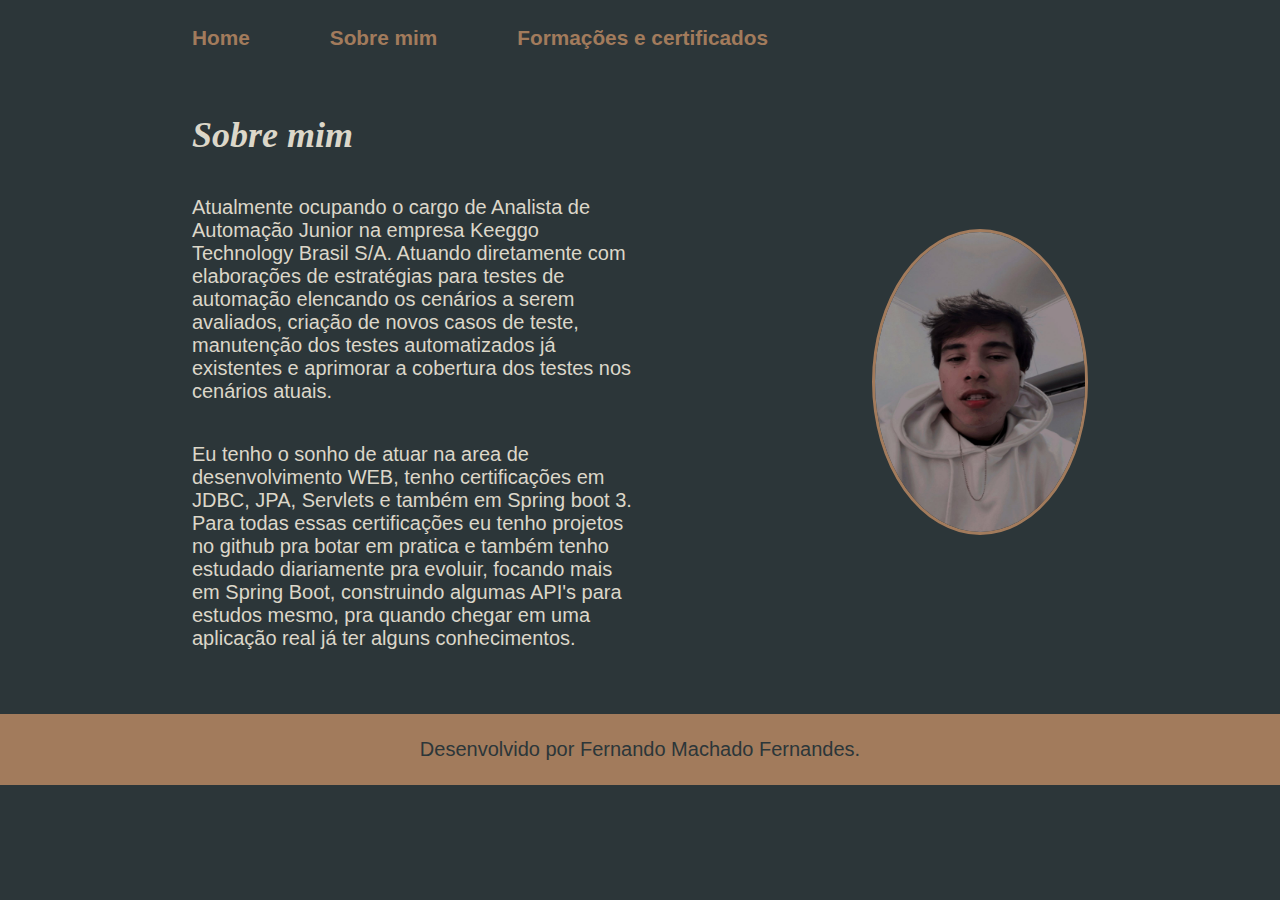
==== about.html @ f9b7d607 "First commit" ====
<!DOCTYPE html>
<html lang="pt-br">
<head>
    <meta charset="UTF-8">
    <meta http-equiv="X-UA-Compatible" content="IE=edge">
    <meta name="viewport" content="width=device-width, initial-scale=1.0">
    <title>Sobre mim</title>
    <link rel="stylesheet" href="./styles/style.css">
</head>
<body>
    <header class="cabecalho">
        <nav class="cabecalho__menu">
            <a class="cabecalho__menu__link" href="index.html">Home</a>
            <a class="cabecalho__menu__link" href="about.html">Sobre mim</a>
            <a class="cabecalho__menu__link" href="certificates.html">Formações e certificados</a>
        </nav>
    </header>
    <main class="apresentacao">
        <section class="apresentacao__conteudo">
            <h1 class="apresentacao__conteudo__titulo">Sobre mim</h1>
            <p class="apresentacao__conteudo__texto">Atualmente ocupando o cargo de Analista de Automação Junior na empresa Keeggo 
                Technology Brasil S/A. Atuando diretamente com elaborações de estratégias para
                testes de automação elencando os cenários a serem avaliados,
                criação de novos casos de teste, manutenção dos testes
                automatizados já existentes e aprimorar a cobertura dos testes nos
                cenários atuais.</p>
            <p class="apresentacao__conteudo__texto">Eu tenho o sonho de atuar na area de desenvolvimento WEB, tenho certificações
                em JDBC, JPA, Servlets e também em Spring boot 3. 
                Para todas essas certificações eu tenho projetos no github pra botar em 
                pratica e também tenho estudado diariamente pra evoluir, focando mais em
                Spring Boot, construindo algumas API's para estudos mesmo, pra quando chegar 
                em uma aplicação real já ter alguns conhecimentos.</p>
        </section>
        <img class="apresentacao__image" src="assets/myimage.jpeg" alt="Foto do Fernando Machado">
    </main>
    <footer class="rodape">
        <p>Desenvolvido por Fernando Machado Fernandes.</p>
    </footer>
</body>
</html>
---- styles/style.css ----
:root{
    --cor-primaria: #2C3639;
    --cor-secundaria: #DCD7C9;
    --cor-terciaria: #A27B5C;
    --cor-hover: #3F4E4F;
    
    --fonte-primaria: oblique;
    --fonte-secundaria: 'Segoe UI', Tahoma, Geneva, Verdana, sans-serif;
}

*{
    margin: 0;
    padding: 0;
}

body{
    /* height: 100vh; */
    box-sizing: border-box;
    background-color: var(--cor-primaria);
    color: var(--cor-secundaria);
}

.cabecalho{
    padding: 2% 0 0 15%;
}

.cabecalho__menu{
    display: flex;
    gap: 80px;
}

.cabecalho__menu__link{
    font-family: var(--fonte-secundaria);
    font-size: 1.3rem;
    font-weight: 600;
    color: var(--cor-terciaria);
    text-decoration: none;
}

.apresentacao{
    padding: 5% 15%;
    display: flex;
    align-items: center;
    justify-content: space-between;
}

.apresentacao__conteudo{
    width: 50%;
    display: flex;
    flex-direction: column;
    gap: 40px;
}

.apresentacao__conteudo__titulo{
    font-size: 2.25rem;
    font-style: var(--fonte-primaria);
}

.apresentacao__conteudo__formacoes{
    font-size: 1.75rem;
    font-style: var(--fonte-primaria);
}

.apresentacao__conteudo__formacoes__lista{
    font-size: 1.25rem;
    font-family: var(--fonte-secundaria);
}

.nome-fernando{
    color: var(--cor-terciaria);
}

.apresentacao__conteudo__texto{
    font-size: 1.25rem;
    font-family: var(--fonte-secundaria);
}

.apresentacao__links{
    display: flex;
    flex-direction: column;
    justify-content: space-between;
    align-items: center;
    gap: 32px;
}

.apresentacao__links__subtitulo{
    font-family: var(--fonte-secundaria);
    font-weight: 400;
    font-size: 1.3rem;
}   

.apresentacao__links__navegacao{
    display: flex;
    justify-content: center;
    gap: 16px;
    border: 2px solid var(--cor-terciaria);
    width: 50%;
    text-align: center;
    border-radius: 8px;
    font-size: 1.5rem;
    font-weight: 600;
    padding: 21.5px 0;
    text-decoration: none;
    color :var(--cor-secundaria);
    font-family: var(--fonte-secundaria);
}

.apresentacao__links__link:hover{
    background-color: var(--cor-hover);
}

.rodape{
    padding: 24px;
    text-align: center;
    font-family: var(--fonte-secundaria);
    font-size: 1.25rem;
    color: var(--cor-primaria);
    background-color: var(--cor-terciaria);
    font-weight: 400;
}

.apresentacao__image{
    width: 210px;
    height: 300px;
    background-image: url(myimage.jpeg);
    border: 3px solid var(--cor-terciaria);
    text-shadow: var(--cor-secundaria);
    font-size: 1rem;
    background-size: 150px;
    border-radius: 50%;
}
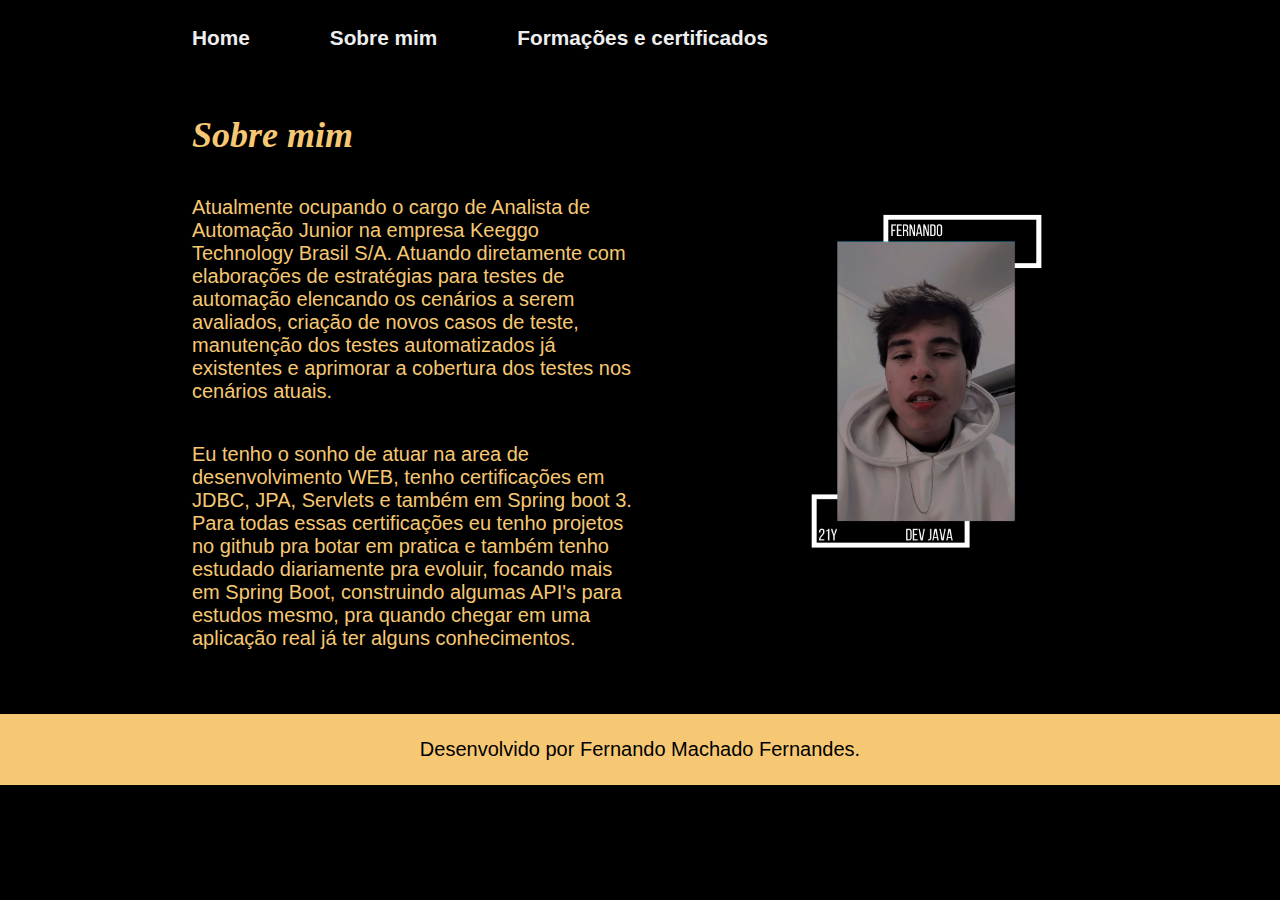
==== commit 7f769edb: "Modificando cores" ====
--- a/about.html
+++ b/about.html
@@ -31,7 +31,7 @@
                 Spring Boot, construindo algumas API's para estudos mesmo, pra quando chegar 
                 em uma aplicação real já ter alguns conhecimentos.</p>
         </section>
-        <img class="apresentacao__image" src="assets/myimage.jpeg" alt="Foto do Fernando Machado">
+        <img class="apresentacao__image" src="assets/Fernando.png" alt="Foto do Fernando Machado">
     </main>
     <footer class="rodape">
         <p>Desenvolvido por Fernando Machado Fernandes.</p>
--- a/styles/style.css
+++ b/styles/style.css
@@ -1,8 +1,8 @@
 :root{
-    --cor-primaria: #2C3639;
-    --cor-secundaria: #DCD7C9;
-    --cor-terciaria: #A27B5C;
-    --cor-hover: #3F4E4F;
+    --cor-primaria: #000000;
+    --cor-secundaria: #F7C873;
+    --cor-terciaria: #EEEEEE;
+    --cor-hover: #434242;
     
     --fonte-primaria: oblique;
     --fonte-secundaria: 'Segoe UI', Tahoma, Geneva, Verdana, sans-serif;
@@ -42,6 +42,7 @@
     display: flex;
     align-items: center;
     justify-content: space-between;
+    gap: 82px;
 }
 
 .apresentacao__conteudo{
@@ -62,12 +63,12 @@
 }
 
 .apresentacao__conteudo__formacoes__lista{
-    font-size: 1.25rem;
+    font-size: 1.20rem;
     font-family: var(--fonte-secundaria);
 }
 
 .nome-fernando{
-    color: var(--cor-terciaria);
+    color: var(--cor-secundaria);
 }
 
 .apresentacao__conteudo__texto{
@@ -105,7 +106,7 @@
     font-family: var(--fonte-secundaria);
 }
 
-.apresentacao__links__link:hover{
+.apresentacao__links__navegacao:hover{
     background-color: var(--cor-hover);
 }
 
@@ -115,17 +116,29 @@
     font-family: var(--fonte-secundaria);
     font-size: 1.25rem;
     color: var(--cor-primaria);
-    background-color: var(--cor-terciaria);
+    background-color: var(--cor-secundaria);
     font-weight: 400;
 }
 
 .apresentacao__image{
-    width: 210px;
-    height: 300px;
-    background-image: url(myimage.jpeg);
-    border: 3px solid var(--cor-terciaria);
-    text-shadow: var(--cor-secundaria);
-    font-size: 1rem;
-    background-size: 150px;
-    border-radius: 50%;
+    width: 36%
+}
+
+@media (max-width: 1200px) {
+    .cabecalho{
+        padding: 10%;
+    }
+
+    .cabecalho__menu{
+        justify-content: center;
+    }
+    
+    .apresentacao{
+        flex-direction: column-reverse;
+        padding: 5%;
+    }
+
+    .apresentacao__conteudo{
+        width: auto;
+    }
 }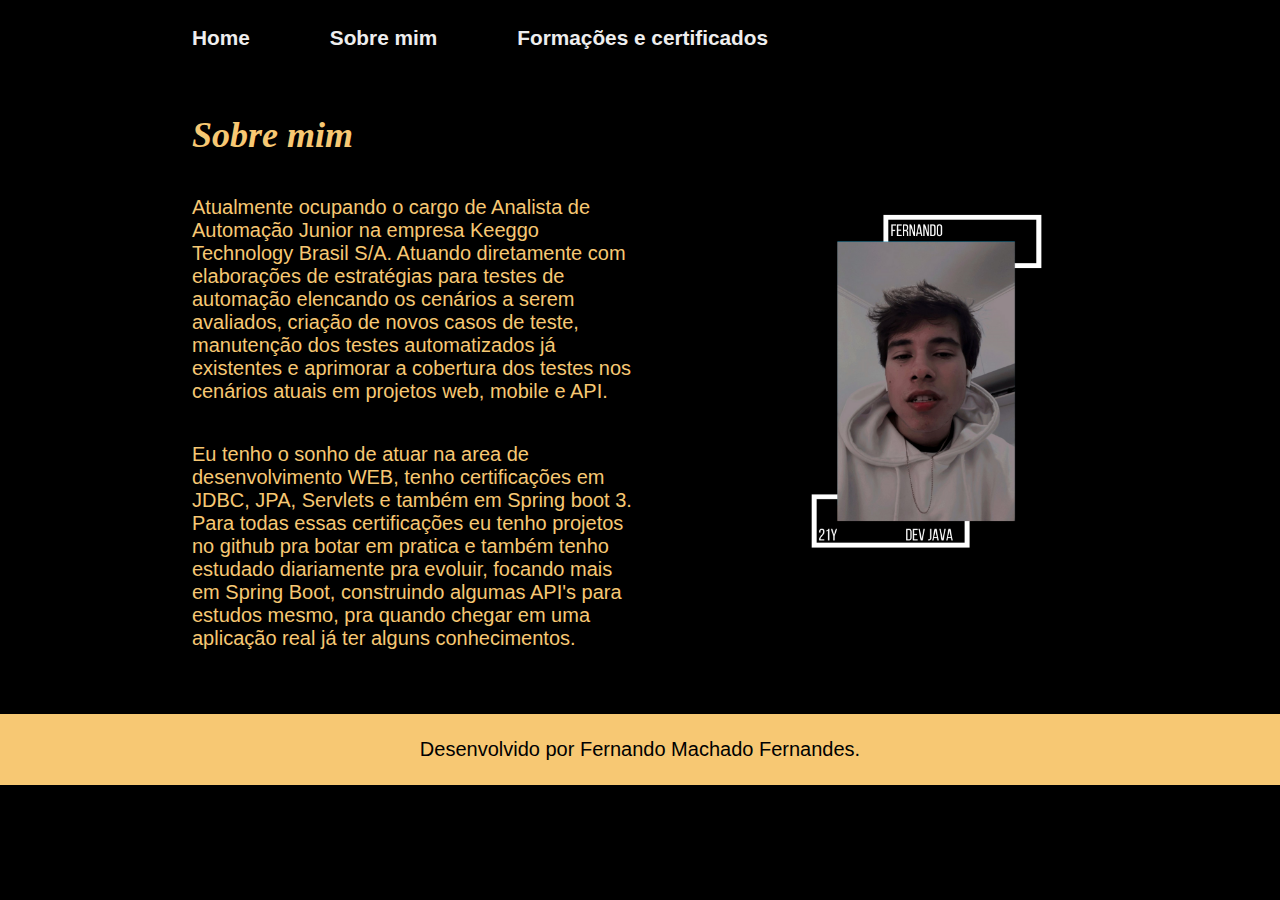
==== commit 70d3f551: "Alterando sobre mim" ====
--- a/about.html
+++ b/about.html
@@ -23,7 +23,7 @@
                 testes de automação elencando os cenários a serem avaliados,
                 criação de novos casos de teste, manutenção dos testes
                 automatizados já existentes e aprimorar a cobertura dos testes nos
-                cenários atuais.</p>
+                cenários atuais em projetos web, mobile e API.</p>
             <p class="apresentacao__conteudo__texto">Eu tenho o sonho de atuar na area de desenvolvimento WEB, tenho certificações
                 em JDBC, JPA, Servlets e também em Spring boot 3. 
                 Para todas essas certificações eu tenho projetos no github pra botar em 
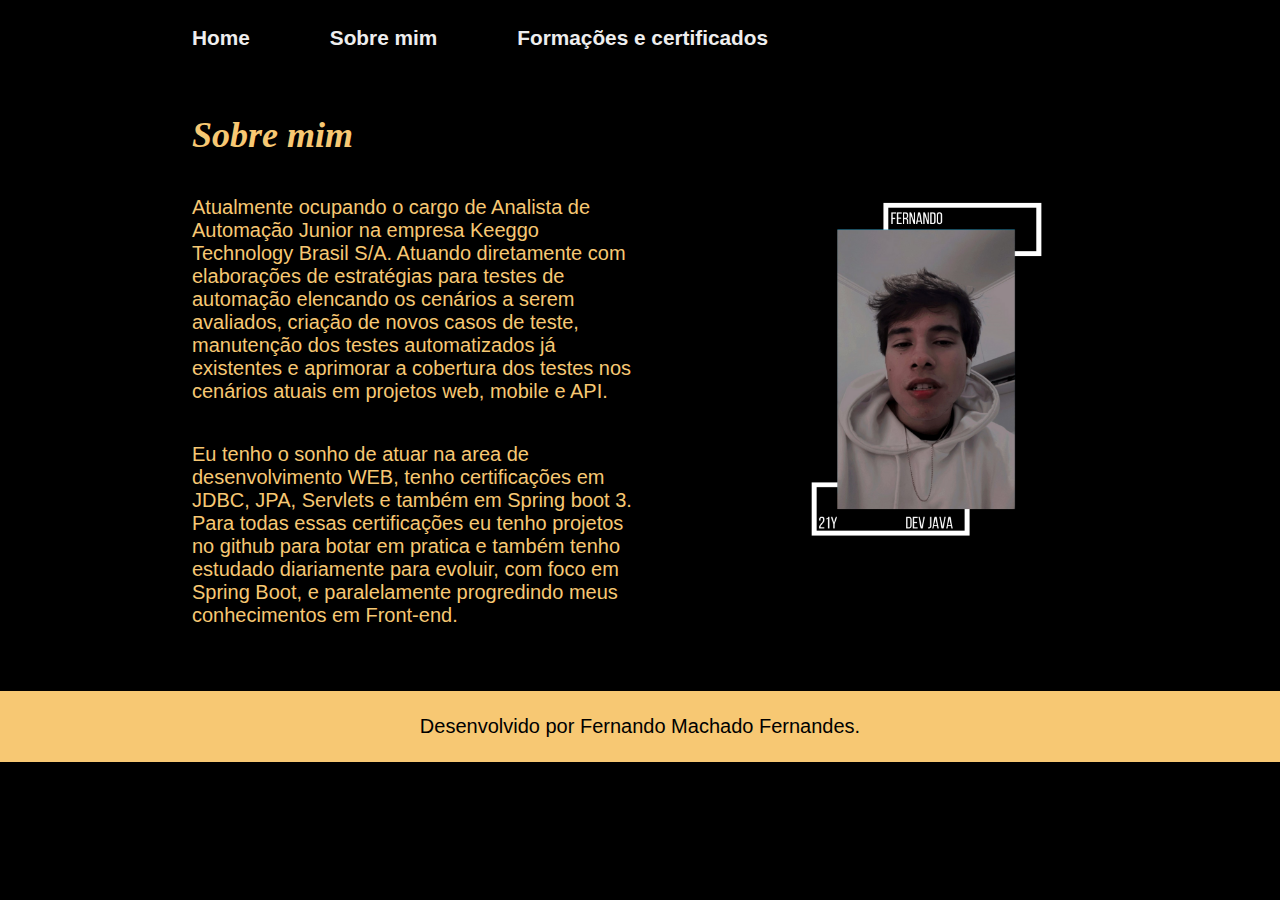
==== commit c7702126: "Atualizando sobre mim e certificações" ====
--- a/about.html
+++ b/about.html
@@ -26,10 +26,9 @@
                 cenários atuais em projetos web, mobile e API.</p>
             <p class="apresentacao__conteudo__texto">Eu tenho o sonho de atuar na area de desenvolvimento WEB, tenho certificações
                 em JDBC, JPA, Servlets e também em Spring boot 3. 
-                Para todas essas certificações eu tenho projetos no github pra botar em 
-                pratica e também tenho estudado diariamente pra evoluir, focando mais em
-                Spring Boot, construindo algumas API's para estudos mesmo, pra quando chegar 
-                em uma aplicação real já ter alguns conhecimentos.</p>
+                Para todas essas certificações eu tenho projetos no github para botar em 
+                pratica e também tenho estudado diariamente para evoluir, com foco em Spring Boot, 
+                e paralelamente progredindo meus conhecimentos em Front-end.</p>
         </section>
         <img class="apresentacao__image" src="assets/Fernando.png" alt="Foto do Fernando Machado">
     </main>
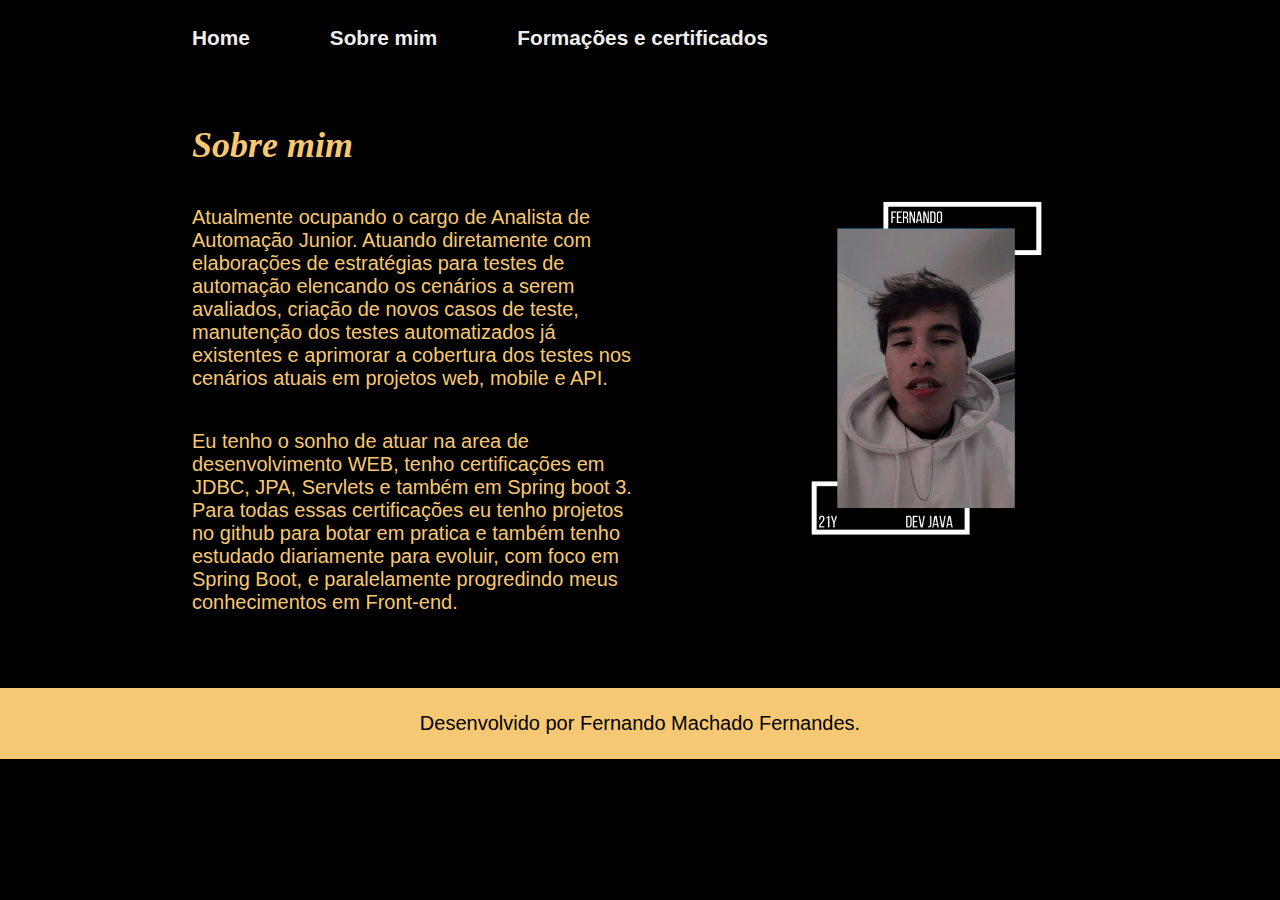
==== commit 99f877f5: "Editando home e sobre mim" ====
--- a/about.html
+++ b/about.html
@@ -18,8 +18,8 @@
     <main class="apresentacao">
         <section class="apresentacao__conteudo">
             <h1 class="apresentacao__conteudo__titulo">Sobre mim</h1>
-            <p class="apresentacao__conteudo__texto">Atualmente ocupando o cargo de Analista de Automação Junior na empresa Keeggo 
-                Technology Brasil S/A. Atuando diretamente com elaborações de estratégias para
+            <p class="apresentacao__conteudo__texto">Atualmente ocupando o cargo de Analista de Automação Junior.
+                Atuando diretamente com elaborações de estratégias para
                 testes de automação elencando os cenários a serem avaliados,
                 criação de novos casos de teste, manutenção dos testes
                 automatizados já existentes e aprimorar a cobertura dos testes nos
